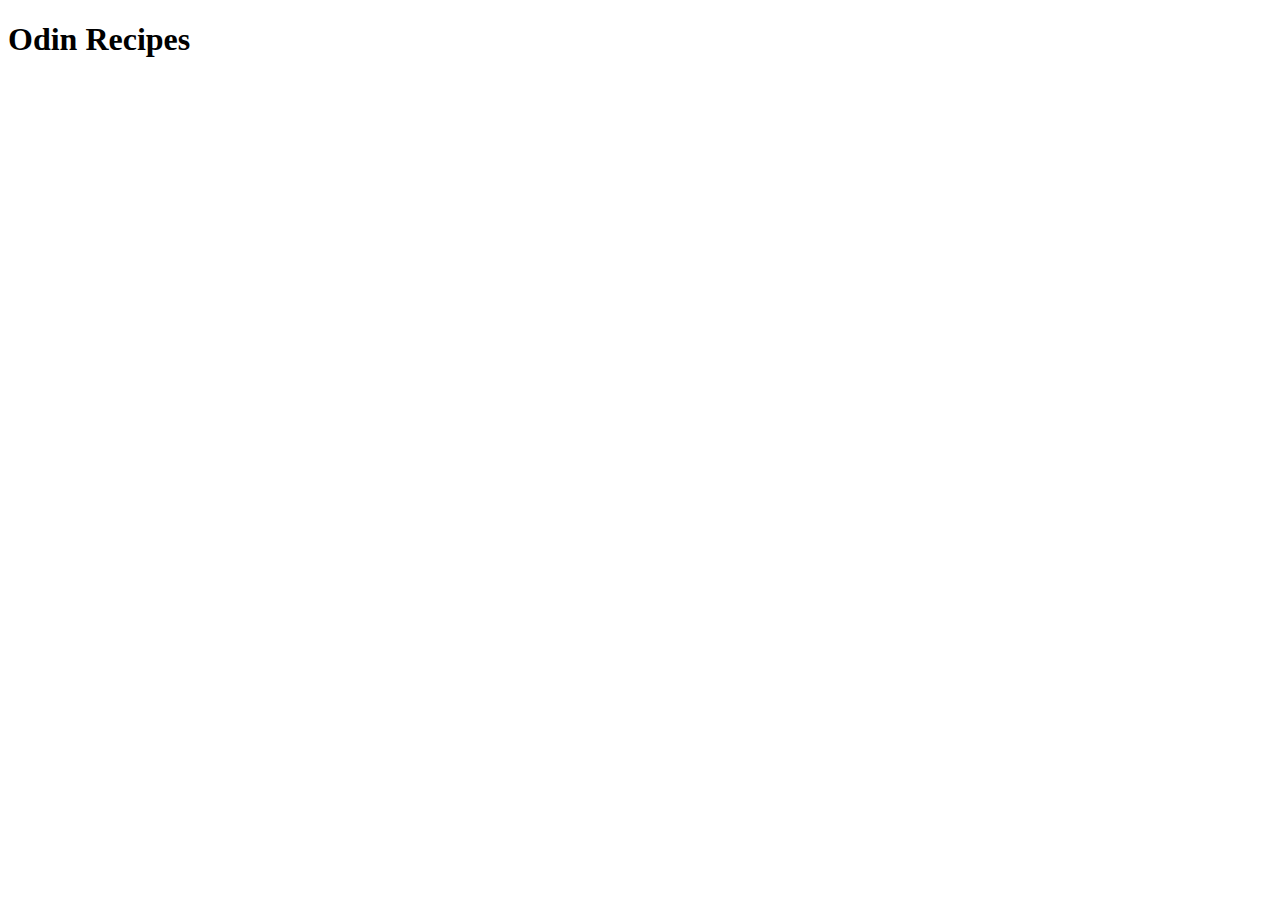
==== index.html @ ab34df0f "Added README.md Added index.html Added Recipes and Ice" ====
<!DOCTYPE html>
<html lang="en">
<head>
    <meta charset="UTF-8">
    <meta http-equiv="X-UA-Compatible" content="IE=edge">
    <meta name="viewport" content="width=device-width, initial-scale=1.0">
    <title>Document</title>
</head>
<body>
    <h1> Odin Recipes </h1>
</body>
</html>
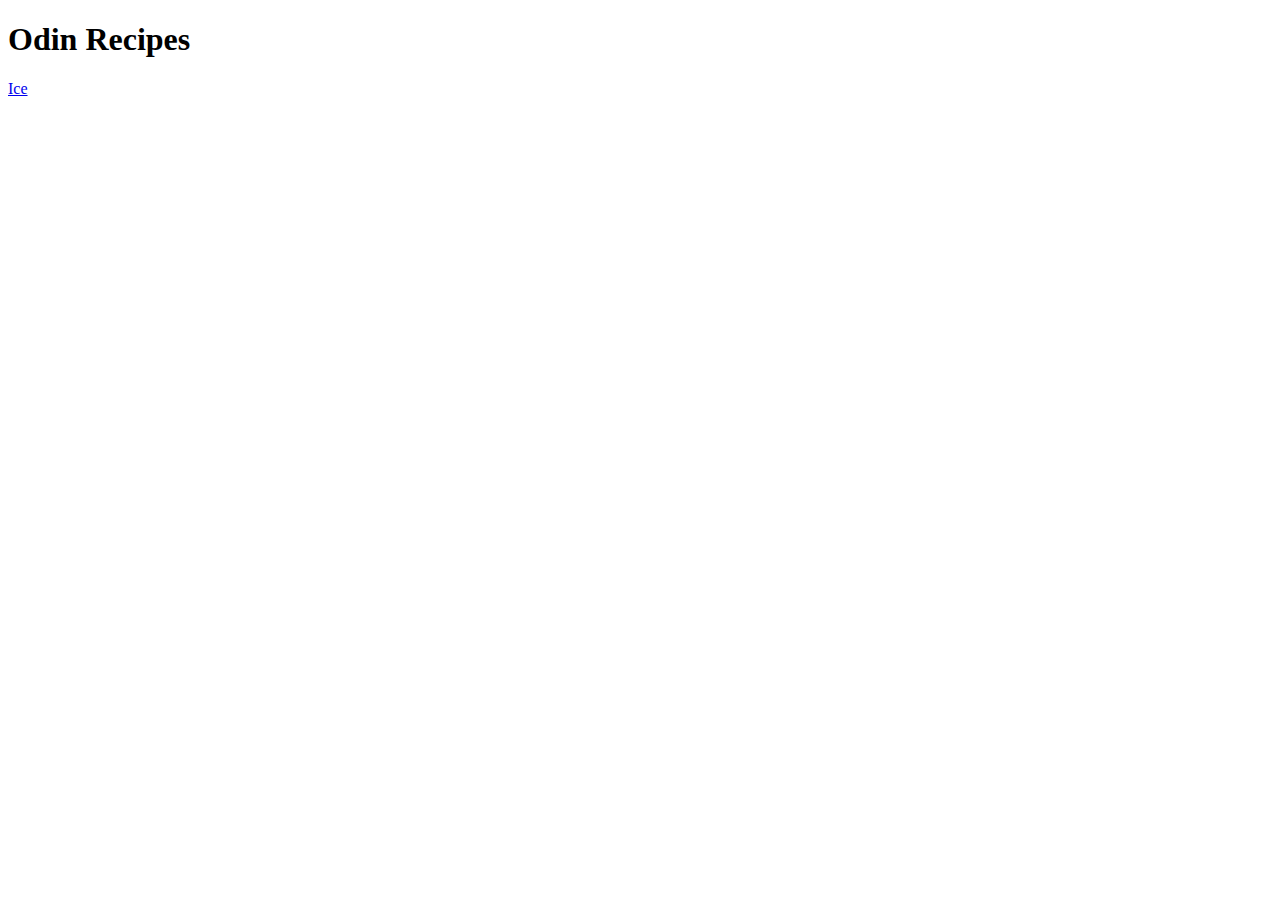
==== commit d6db56c5: "Fixed link for ice" ====
--- a/index.html
+++ b/index.html
@@ -8,5 +8,6 @@
 </head>
 <body>
     <h1> Odin Recipes </h1>
+    <a href="recipes/ice.html">Ice</a>
 </body>
 </html>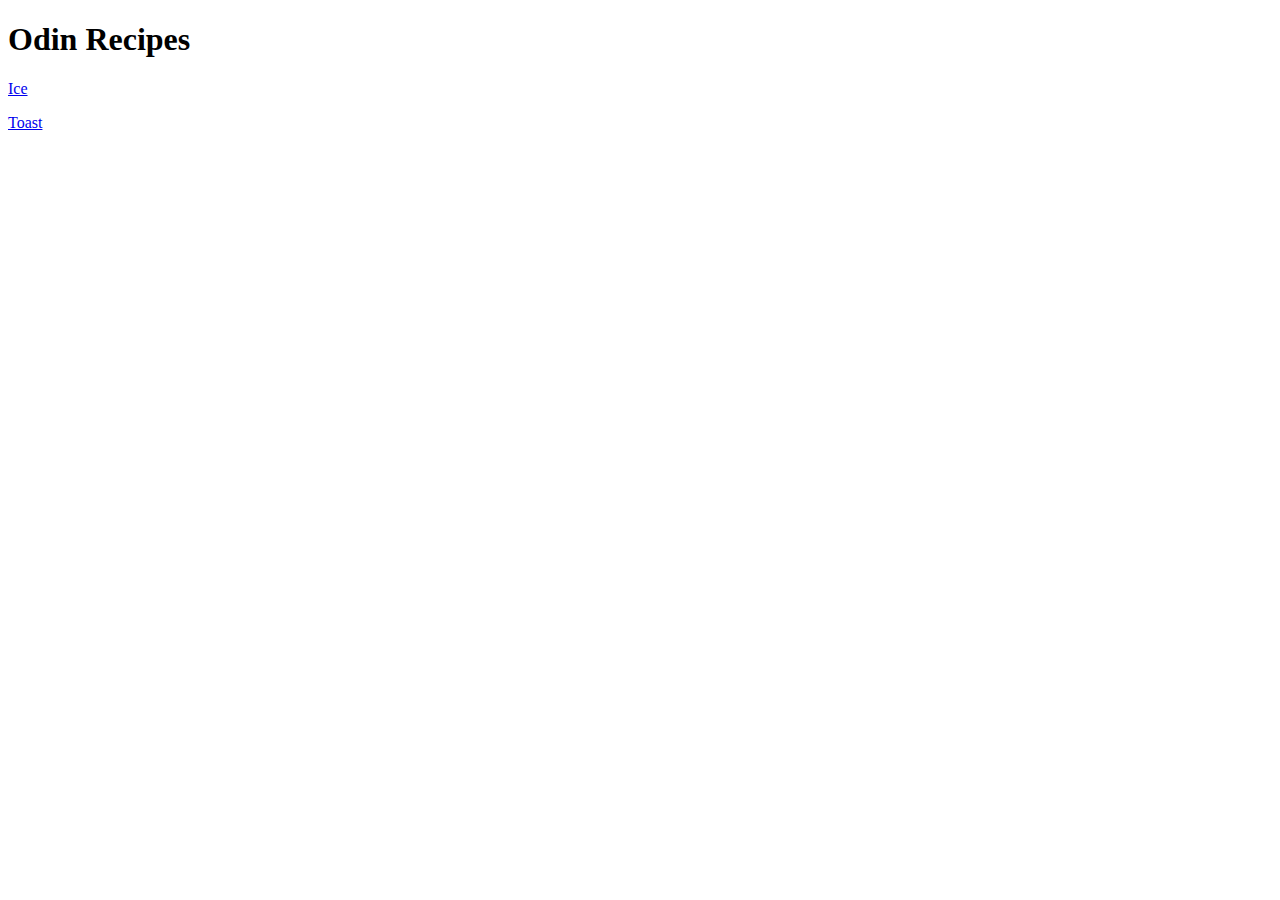
==== commit ba588d71: "Toast recipe added" ====
--- a/index.html
+++ b/index.html
@@ -9,5 +9,7 @@
 <body>
     <h1> Odin Recipes </h1>
     <a href="recipes/ice.html">Ice</a>
+    <p> </p>
+    <a href="recipes/toast.html">Toast</a>
 </body>
 </html>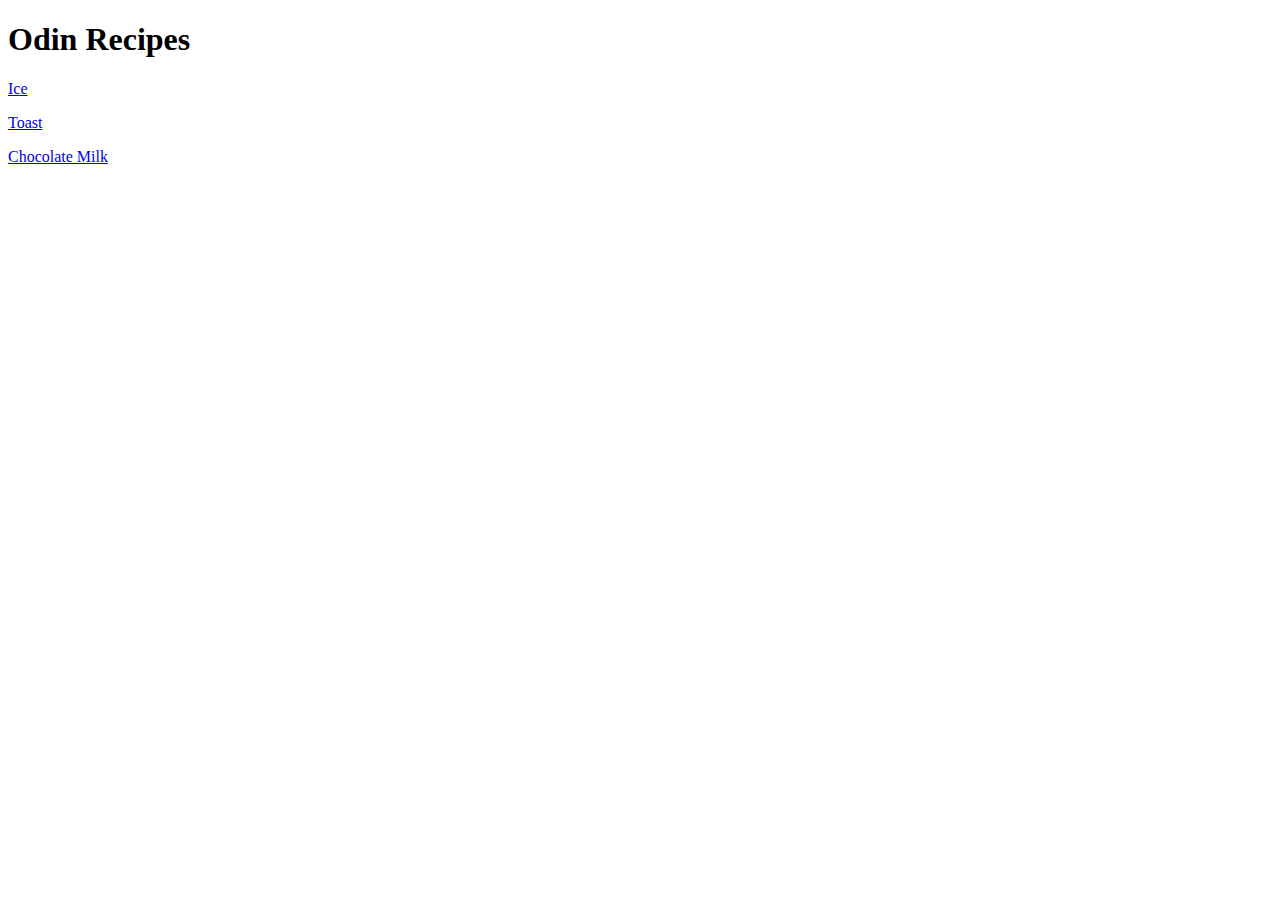
==== commit 78fafe8c: "Added chocolateMilk recipe and fixed title for ice" ====
--- a/index.html
+++ b/index.html
@@ -11,5 +11,7 @@
     <a href="recipes/ice.html">Ice</a>
     <p> </p>
     <a href="recipes/toast.html">Toast</a>
+    <p> </p>
+    <a href="recipes/chocolateMilk.html">Chocolate Milk</a>
 </body>
 </html>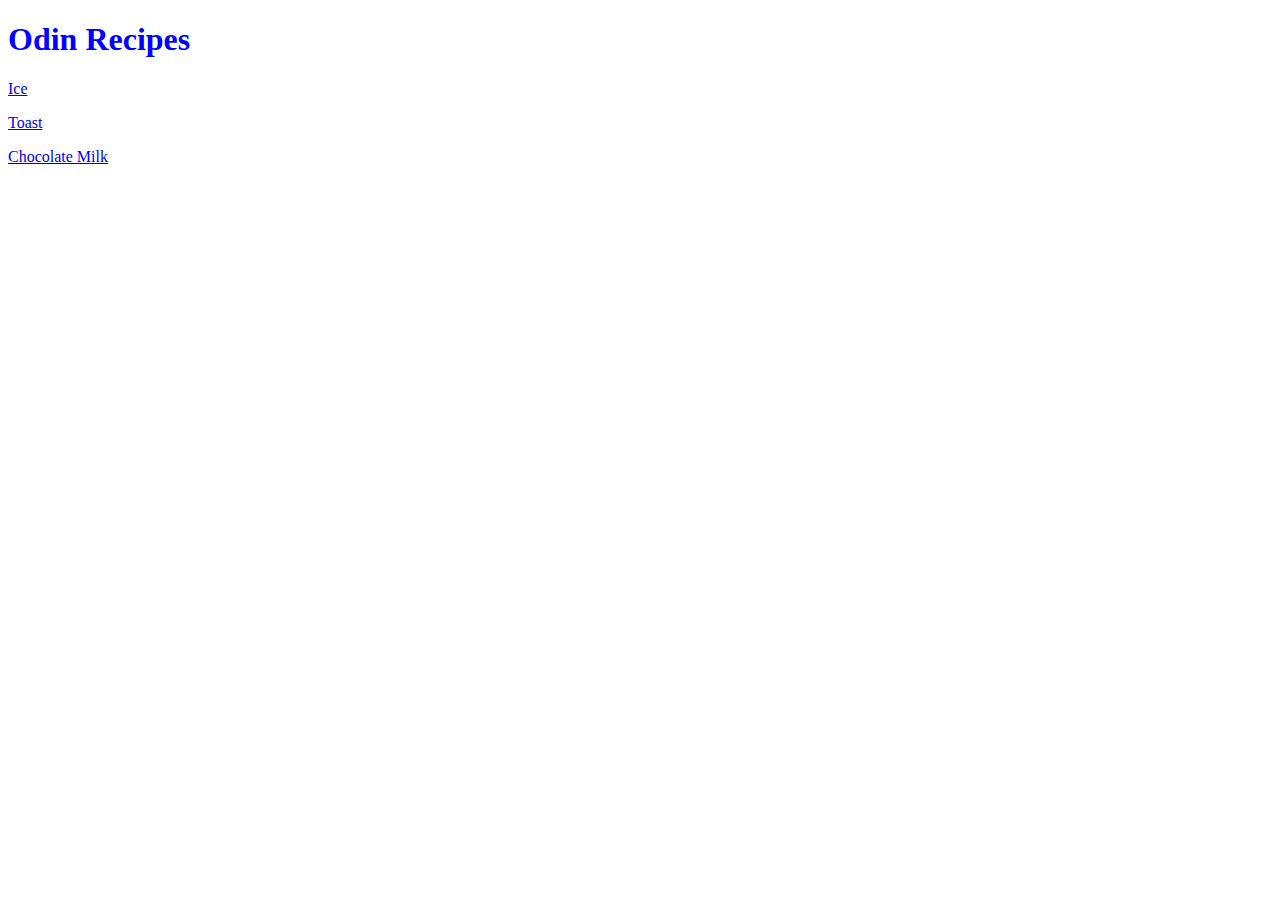
==== commit bcc4fb6e: "added css stylesheet & made code prettier" ====
--- a/index.html
+++ b/index.html
@@ -4,7 +4,8 @@
     <meta charset="UTF-8">
     <meta http-equiv="X-UA-Compatible" content="IE=edge">
     <meta name="viewport" content="width=device-width, initial-scale=1.0">
-    <title>Document</title>
+    <title>Odin Recipes</title>
+    <link rel="stylesheet" href="style.css">
 </head>
 <body>
     <h1> Odin Recipes </h1>
--- a/style.css
+++ b/style.css
@@ -0,0 +1,7 @@
+h1 {
+    color: blue;
+}
+
+.box {
+
+}